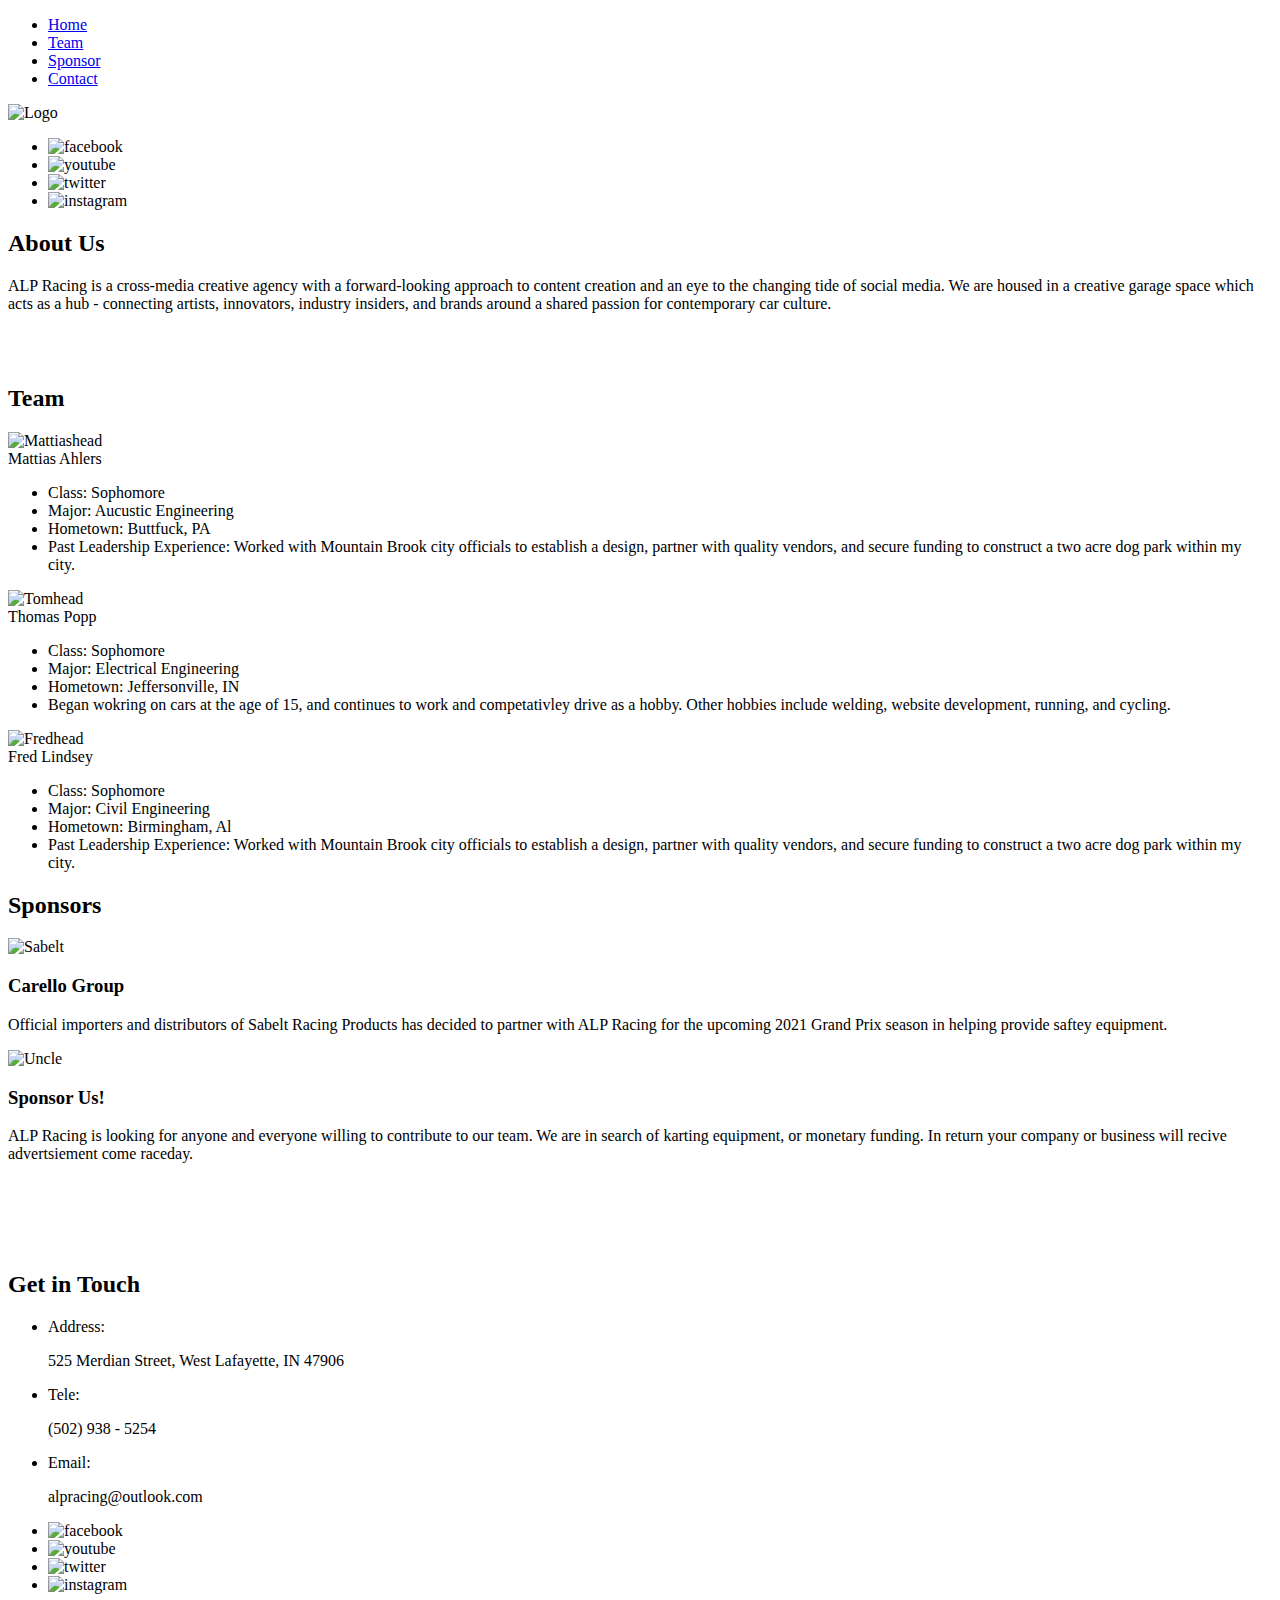
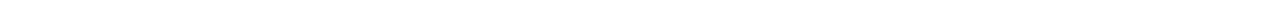
==== index.html @ b354d5dd "Merge branch 'master' of https://github.com/poppt23/Website-w-gio" ====
<!DOCTYPE html>
<html>
    <head>
        <title>ALP Racing</title>
        <link rel="stylesheet" href="styles/newstyle.css">
        <link href="https://fonts.googleapis.com/css2?family=Montserrat:wght@500&display=swap" rel="stylesheet">

    </head>
    <body>
      <a id="home"></a>
      <header>

        <nav class="nav-bar">

            <ul class="nav-links">
              <li><a href="#home">Home</a></li>
                <li><a href="#team">Team</a></li>
                <li> <a href="#sponsor">Sponsor</a></li>
                <!--  <li><a href="store.html">Store</a></li> -->
                <li><a href="#contact">Contact</a></li>
            </ul>

            <div class="burger">
              <div class="line1"></div>
              <div class="line2"></div>
              <div class="line3"></div>
            </div>
        </nav>


          <section class="image">
            <div class="logo">
              <img src="images/ALPLogo.png" alt="Logo">
            </div>
            <div id="socials">
              <ul id="socials">
                <li><img src="images/facebook-icon.png" alt="facebook"></li>
                <li><img src="images/youtube-icon.png" alt="youtube"></li>
                <li><img src="images/twitter-icon.png" alt="twitter"></li>
                <li><img src="images/insta-icon.png" alt="instagram"></li>
              </ul>
            </div>
        </section>
      </header>


      <section class="web-section description">
         <h2>About Us</h2>
             <p>ALP Racing is a cross-media creative agency with a forward-looking approach to content creation
             and an eye to the changing tide of social media. We are housed in a creative garage space which
             acts as a hub - connecting artists, innovators, industry insiders, and brands around a shared
             passion for contemporary car culture.</p>
      </section>

      <a name="team"></a><br><br>
      <section class="container team">
        <h2>
          Team
        </h2>

        <div id="list-of-bios">
          <div id="bio">
            <img src="images/matt.jpg" alt="Mattiashead">
            <article>
              Mattias Ahlers
            </article>
            <p>
              <ul class="bio">
                <li>Class: Sophomore</li>
                <li>Major: Aucustic Engineering</li>
                <li>Hometown: Buttfuck, PA</li>
                <li>Past Leadership Experience: Worked with Mountain Brook city officials to establish a design, partner with quality vendors, and secure funding to construct a two acre dog park within my city.</li>
              </ul>
            </p>
          </div>
          <div id="bio">
            <img src="images/tom.jpg" alt="Tomhead">
            <article>
              Thomas Popp
            </article>
            <p>
              <ul class="bio">
                <li>Class: Sophomore</li>
                <li>Major: Electrical Engineering</li>
                <li>Hometown: Jeffersonville, IN</li>
                <li>Began wokring on cars at the age of 15, and continues to work and competativley drive as a hobby. Other hobbies include welding, website development, running, and cycling.</li>
              </ul>
            </p>
          </div>
          <div id="bio">
            <img src="images/fred.jpg" alt="Fredhead">
            <article>
              Fred Lindsey
            </article>
            <p>
              <ul class="bio">
                <li>Class: Sophomore</li>
                <li>Major: Civil Engineering</li>
                <li>Hometown: Birmingham, Al</li>
                <li>Past Leadership Experience: Worked with Mountain Brook city officials to establish a design, partner with quality vendors, and secure funding to construct a two acre dog park within my city.</li>
              </ul>
            </p>
          </div>
        </div>

      </section>
        <section class="image2">
        </section>

        <a id="sponsor"></a>
        <section class="container sponsor">
          <h2>
            Sponsors
          </h2>
          <div id="inner-sponsor">
            <div id="sponsor">
              <img src="images/sponsor1.png" alt="Sabelt" class="sponsor1" id="carellos">
              <h3>
                Carello Group
              </h3>
              <p>
                  Official importers and distributors of Sabelt Racing Products has decided to partner with ALP Racing for the upcoming 2021 Grand Prix season in helping provide saftey equipment.
              </p>
            </div>
            <div id="sponsor">
              <img src="images/question.jpg" alt="Uncle" id="sabelt">
              <h3>
                Sponsor Us!
              </h3>
              <p>
                ALP Racing is looking for anyone and everyone willing to contribute to our team. We are in search of karting equipment, or monetary funding. In return your company or business will recive advertsiement come raceday.
            </p>

            </div>
          </div>
        </section>

        <a id="contact"></a><br><br><br><br>
          <section class="container contact">
            <h2 class="contact">
              Get in Touch
            </h2>
            <div id="inner-contact">
               <div id="contact">
                 <ul class="contact">
                   <li>Address:</li>
                      <p class="contact">
                        525 Merdian Street, West Lafayette, IN 47906
                      </p>
                   <li>Tele:</li>
                      <p class="contact">
                        (502) 938 - 5254
                      </p>
                   <li>Email:</li>
                      <p class="contact">
                        alpracing@outlook.com
                      </p>
                 </ul>
               </div>
            </div>
          </section>


        <footer>
          <div id="socials">
            <ul id="socials">
              <li><img src="images/facebook-icon.png" alt="facebook"></li>
              <li><img src="images/youtube-icon.png" alt="youtube"></li>
              <li><img src="images/twitter-icon.png" alt="twitter"></li>
              <li><img src="images/insta-icon.png" alt="instagram"></li>
            </ul>
          </div>
        </footer>
        <script src="java/script.js"></script>
    </body>
</html>
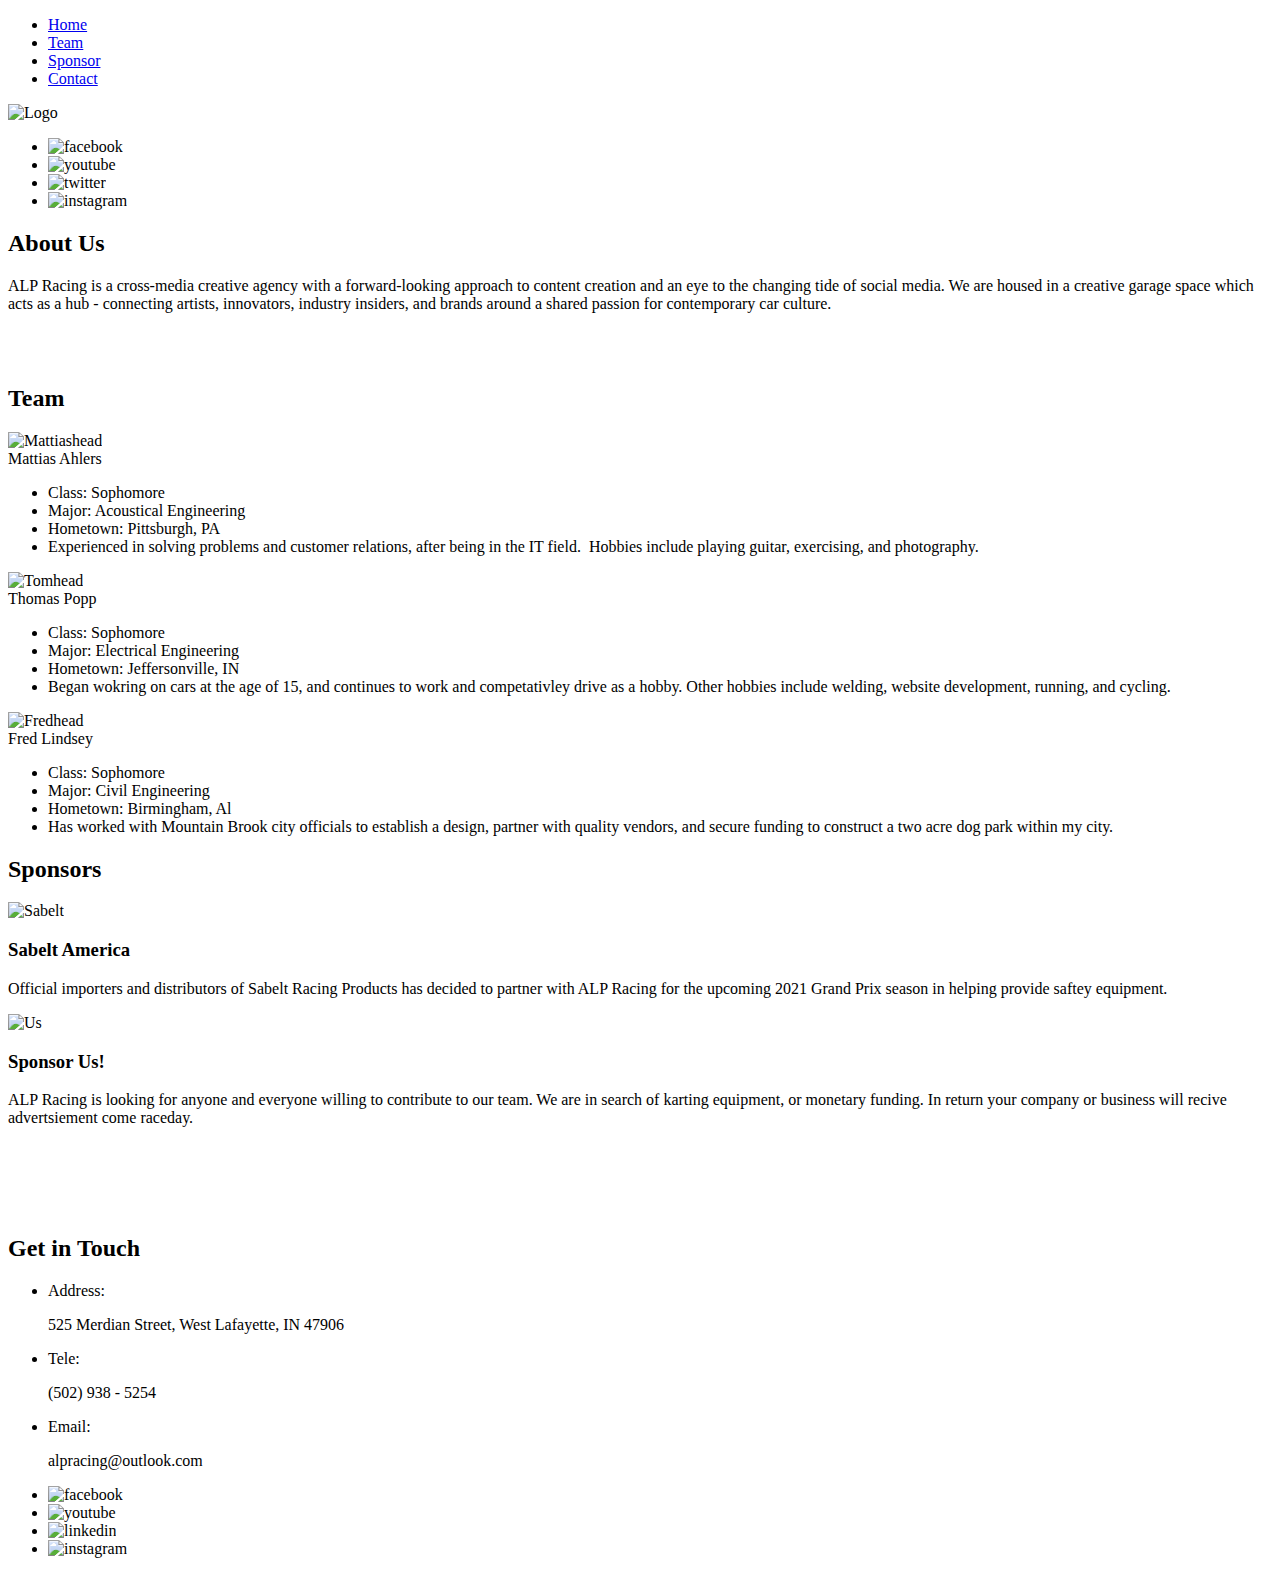
==== commit dd4adf2a: "4-21-20" ====
--- a/index.html
+++ b/index.html
@@ -17,7 +17,7 @@
                 <li><a href="#team">Team</a></li>
                 <li> <a href="#sponsor">Sponsor</a></li>
                 <!--  <li><a href="store.html">Store</a></li> -->
-                <li><a href="#contact">Contact</a></li>
+                <li><a href="#contacts">Contact</a></li>
             </ul>
 
             <div class="burger">
@@ -33,11 +33,11 @@
               <img src="images/ALPLogo.png" alt="Logo">
             </div>
             <div id="socials">
-              <ul id="socials">
-                <li><img src="images/facebook-icon.png" alt="facebook"></li>
-                <li><img src="images/youtube-icon.png" alt="youtube"></li>
-                <li><img src="images/twitter-icon.png" alt="twitter"></li>
-                <li><img src="images/insta-icon.png" alt="instagram"></li>
+              <ul id="socials-list">
+                <li><a href=""></a><img src="images/facebook-icon.png" alt="facebook"></li>
+                <li><a href=""></a><img src="images/youtube-icon.png" alt="youtube"></li>
+                <li><a href=""></a><img src="images/linkedin-icon.png" alt="twitter"></li>
+                <li><a href=""></a><img src="images/insta-icon.png" alt="instagram"></li>
               </ul>
             </div>
         </section>
@@ -67,9 +67,9 @@
             <p>
               <ul class="bio">
                 <li>Class: Sophomore</li>
-                <li>Major: Aucustic Engineering</li>
-                <li>Hometown: Buttfuck, PA</li>
-                <li>Past Leadership Experience: Worked with Mountain Brook city officials to establish a design, partner with quality vendors, and secure funding to construct a two acre dog park within my city.</li>
+                <li>Major: Acoustical Engineering</li>
+                <li>Hometown: Pittsburgh, PA</li>
+                <li>Experienced in solving problems and customer relations, after being in the IT field.  Hobbies include playing guitar, exercising, and photography.</li>
               </ul>
             </p>
           </div>
@@ -97,7 +97,7 @@
                 <li>Class: Sophomore</li>
                 <li>Major: Civil Engineering</li>
                 <li>Hometown: Birmingham, Al</li>
-                <li>Past Leadership Experience: Worked with Mountain Brook city officials to establish a design, partner with quality vendors, and secure funding to construct a two acre dog park within my city.</li>
+                <li>Has worked with Mountain Brook city officials to establish a design, partner with quality vendors, and secure funding to construct a two acre dog park within my city.</li>
               </ul>
             </p>
           </div>
@@ -114,16 +114,16 @@
           </h2>
           <div id="inner-sponsor">
             <div id="sponsor">
-              <img src="images/sponsor1.png" alt="Sabelt" class="sponsor1" id="carellos">
+              <img src="images/sabelt.jpg" alt="Sabelt" class="sponsor1" id="carellos">
               <h3>
-                Carello Group
+                Sabelt America
               </h3>
               <p>
                   Official importers and distributors of Sabelt Racing Products has decided to partner with ALP Racing for the upcoming 2021 Grand Prix season in helping provide saftey equipment.
               </p>
             </div>
             <div id="sponsor">
-              <img src="images/question.jpg" alt="Uncle" id="sabelt">
+              <img src="images/question.png" alt="Us" id="question">
               <h3>
                 Sponsor Us!
               </h3>
@@ -135,7 +135,7 @@
           </div>
         </section>
 
-        <a id="contact"></a><br><br><br><br>
+        <a id="contacts"></a><br><br><br><br>
           <section class="container contact">
             <h2 class="contact">
               Get in Touch
@@ -143,15 +143,15 @@
             <div id="inner-contact">
                <div id="contact">
                  <ul class="contact">
-                   <li>Address:</li>
+                   <li><span class="regular-text">Address:</span></li>
                       <p class="contact">
                         525 Merdian Street, West Lafayette, IN 47906
                       </p>
-                   <li>Tele:</li>
+                   <li><span class="regular-text">Tele:</span></li>
                       <p class="contact">
                         (502) 938 - 5254
                       </p>
-                   <li>Email:</li>
+                   <li><span class="regular-text">Email:</span></li>
                       <p class="contact">
                         alpracing@outlook.com
                       </p>
@@ -163,11 +163,11 @@
 
         <footer>
           <div id="socials">
-            <ul id="socials">
-              <li><img src="images/facebook-icon.png" alt="facebook"></li>
-              <li><img src="images/youtube-icon.png" alt="youtube"></li>
-              <li><img src="images/twitter-icon.png" alt="twitter"></li>
-              <li><img src="images/insta-icon.png" alt="instagram"></li>
+            <ul id="socials-list">
+              <li><a href=""></a><img src="images/facebook-icon-black.png" alt="facebook"></li>
+              <li><a href=""></a><img src="images/youtube-icon-black.png" alt="youtube"></li>
+              <li><a href=""></a><img src="images/linkedin-icon-black.png" alt="linkedin"></li>
+              <li><a href=""></a><img src="images/insta-icon-black.png" alt="instagram"></li>
             </ul>
           </div>
         </footer>
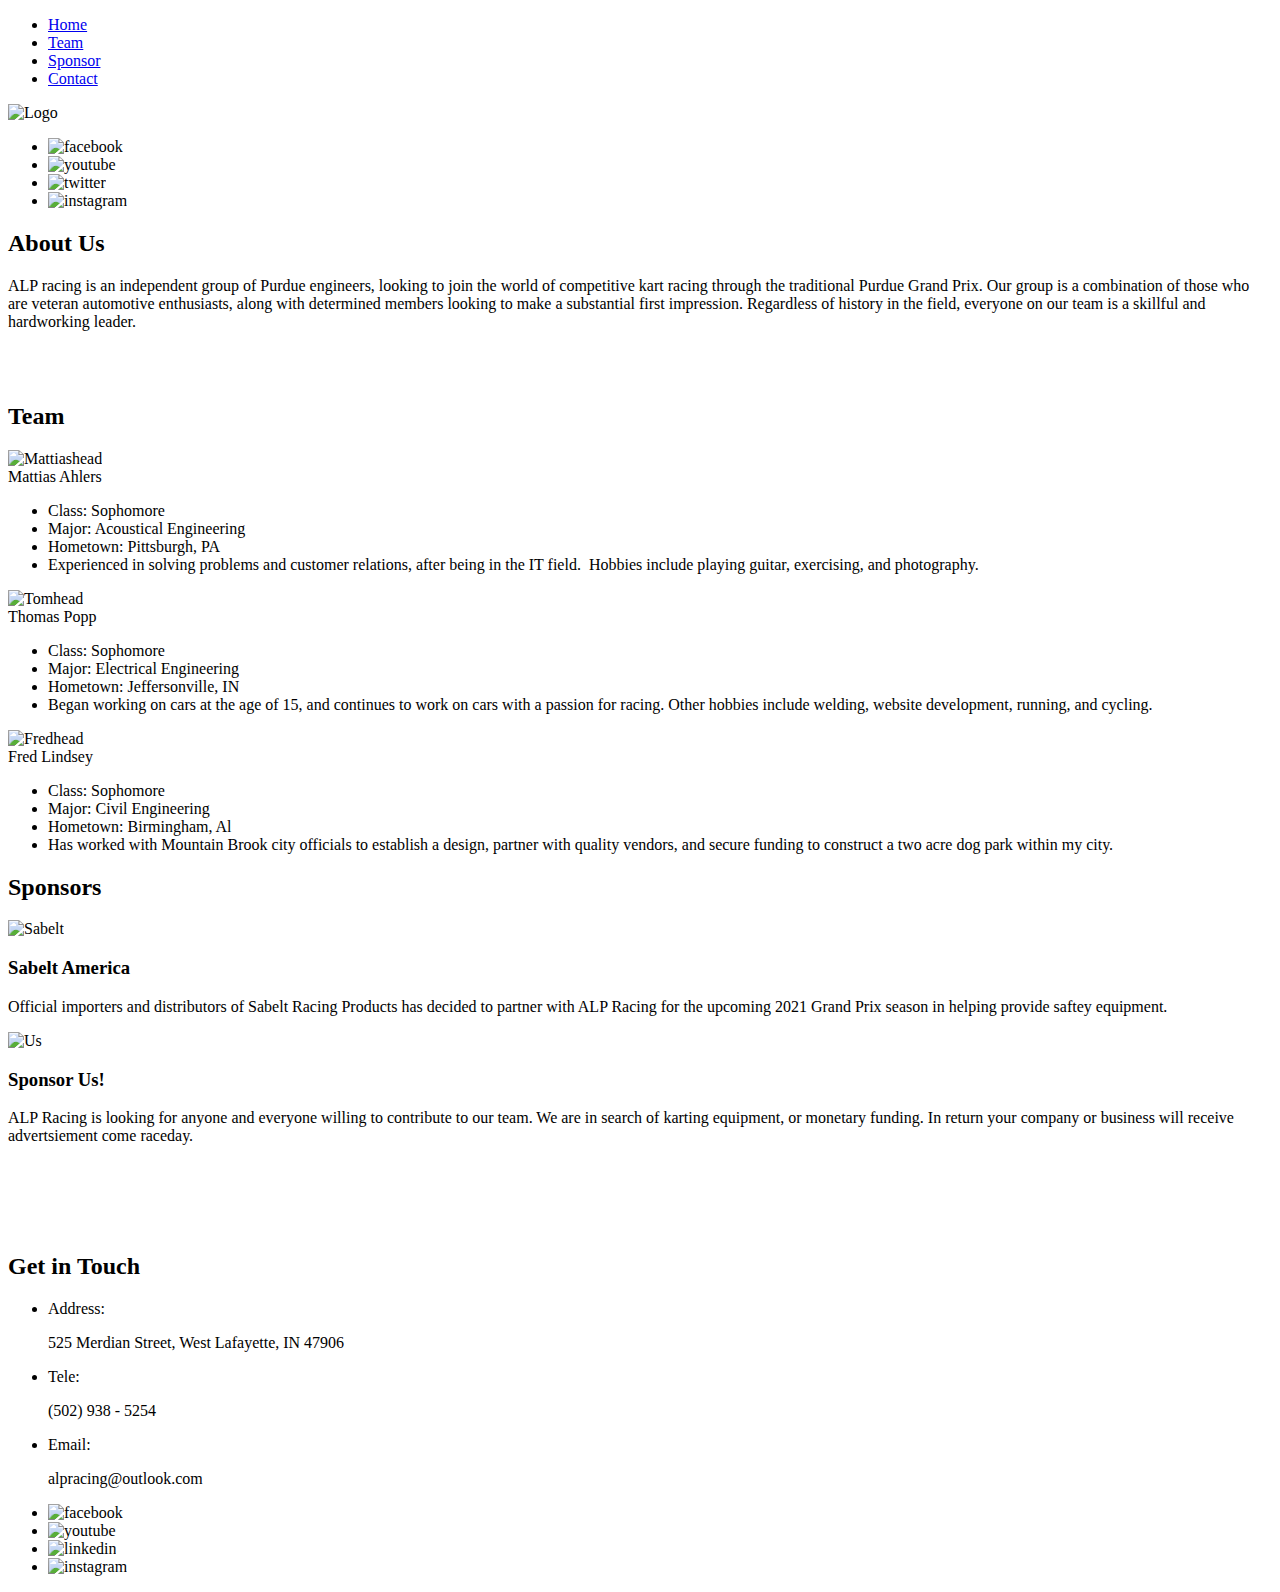
==== commit 0acd5255: "4444" ====
--- a/index.html
+++ b/index.html
@@ -44,12 +44,9 @@
       </header>
 
 
-      <section class="web-section description">
+      <section class="web-section">
          <h2>About Us</h2>
-             <p>ALP Racing is a cross-media creative agency with a forward-looking approach to content creation
-             and an eye to the changing tide of social media. We are housed in a creative garage space which
-             acts as a hub - connecting artists, innovators, industry insiders, and brands around a shared
-             passion for contemporary car culture.</p>
+             <p>ALP racing is an independent group of Purdue engineers, looking to join the world of competitive kart racing through the traditional Purdue Grand Prix. Our group is a combination of those who are veteran automotive enthusiasts, along with determined members looking to make a substantial first impression. Regardless of history in the field, everyone on our team is a skillful and hardworking leader.</p>
       </section>
 
       <a name="team"></a><br><br>
@@ -83,7 +80,7 @@
                 <li>Class: Sophomore</li>
                 <li>Major: Electrical Engineering</li>
                 <li>Hometown: Jeffersonville, IN</li>
-                <li>Began wokring on cars at the age of 15, and continues to work and competativley drive as a hobby. Other hobbies include welding, website development, running, and cycling.</li>
+                <li>Began working on cars at the age of 15, and continues to work on cars with a passion for racing. Other hobbies include welding, website development, running, and cycling.</li>
               </ul>
             </p>
           </div>
@@ -128,7 +125,7 @@
                 Sponsor Us!
               </h3>
               <p>
-                ALP Racing is looking for anyone and everyone willing to contribute to our team. We are in search of karting equipment, or monetary funding. In return your company or business will recive advertsiement come raceday.
+                ALP Racing is looking for anyone and everyone willing to contribute to our team. We are in search of karting equipment, or monetary funding. In return your company or business will receive advertsiement come raceday.
             </p>
 
             </div>
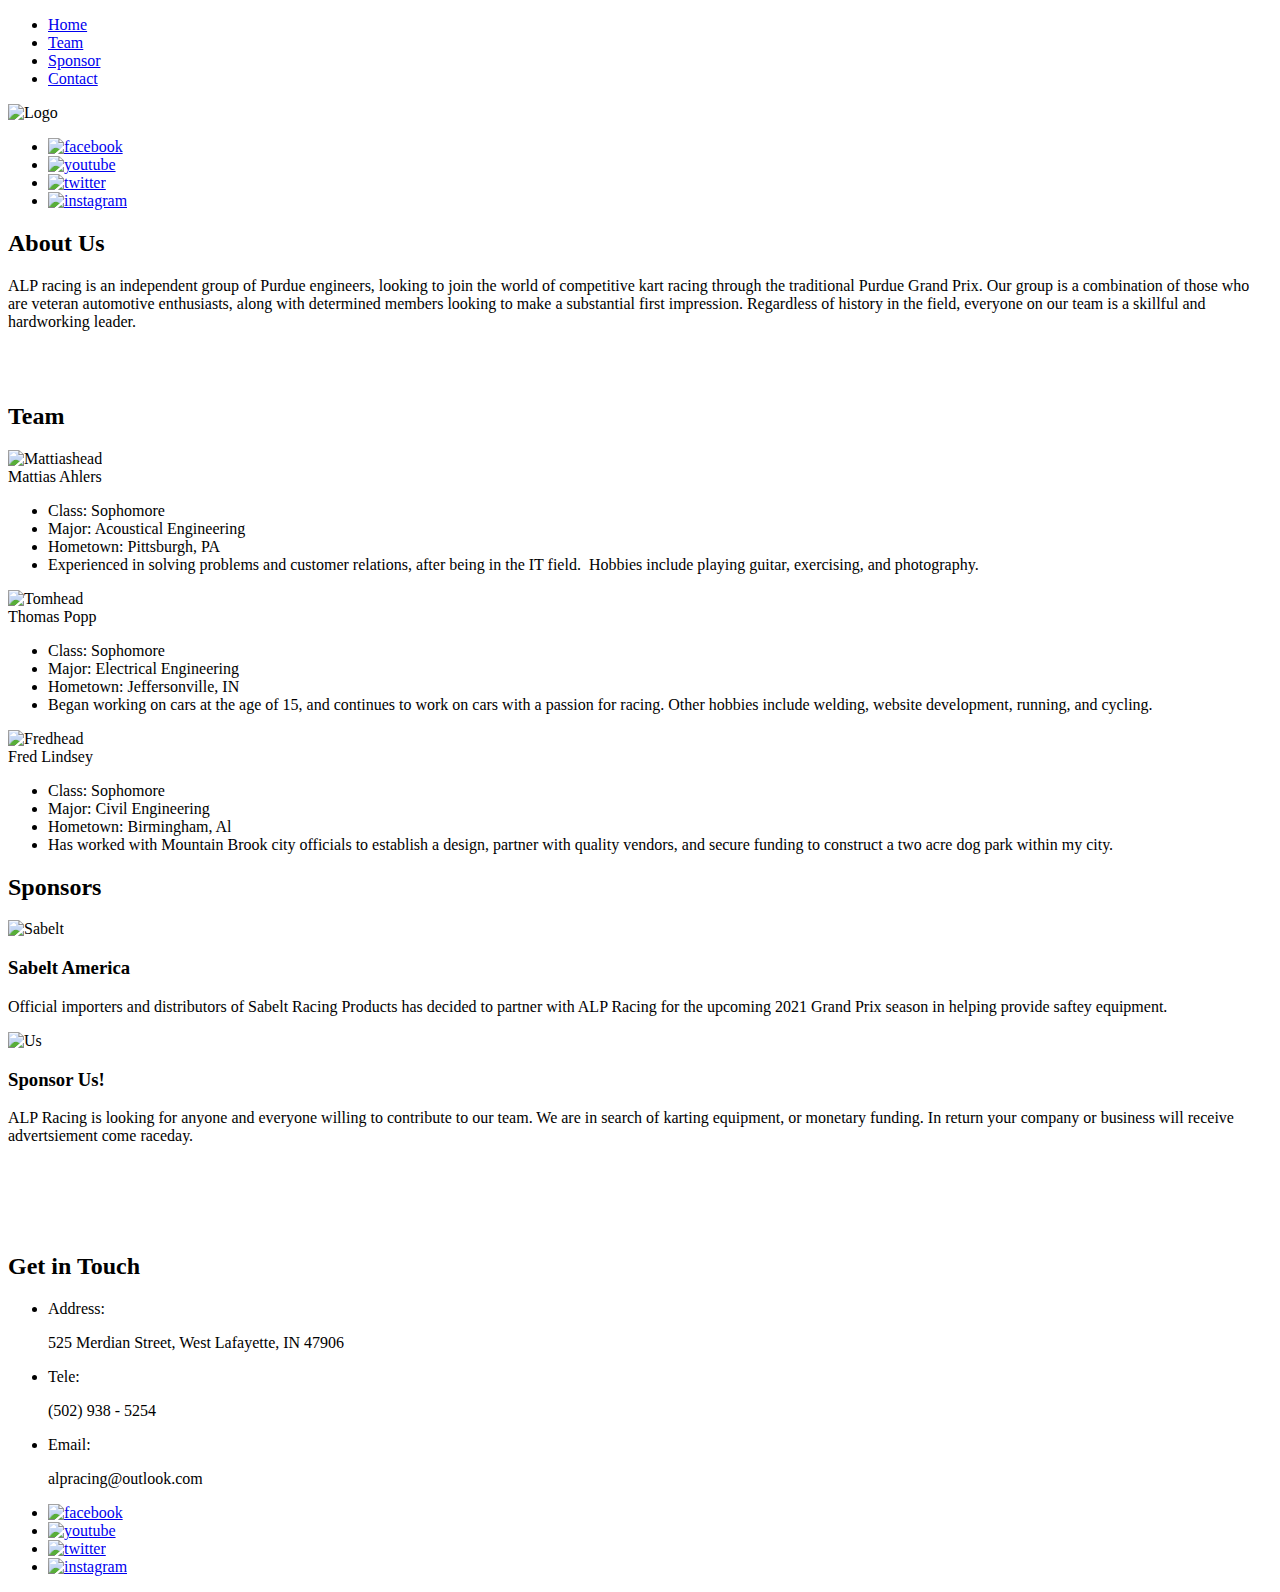
==== commit 9f863342: "4-23-20" ====
--- a/index.html
+++ b/index.html
@@ -34,10 +34,18 @@
             </div>
             <div id="socials">
               <ul id="socials-list">
-                <li><a href=""></a><img src="images/facebook-icon.png" alt="facebook"></li>
-                <li><a href=""></a><img src="images/youtube-icon.png" alt="youtube"></li>
-                <li><a href=""></a><img src="images/linkedin-icon.png" alt="twitter"></li>
-                <li><a href=""></a><img src="images/insta-icon.png" alt="instagram"></li>
+                <li>
+                  <a href="https://www.facebook.com/ALP-racing-100189888349034/?modal=admin_todo_tour"><img src="images/facebook-icon.png" alt="facebook"></a>
+                </li>
+                <li>
+                  <a href="https://www.youtube.com/channel/UCi2bdplRsxq19ZVUDh5Uwrw/?guided_help_flow=5"><img src="images/youtube-icon.png" alt="youtube"></a>
+                </li>
+                <li>
+                  <a href="https://www.linkedin.com/groups/12397054/"><img src="images/linkedin-icon.png" alt="twitter"></a>
+                </li>
+                <li>
+                  <a href="https://www.instagram.com/alp__racing/"><img src="images/insta-icon.png" alt="instagram"></a>
+                </li>
               </ul>
             </div>
         </section>
@@ -161,10 +169,18 @@
         <footer>
           <div id="socials">
             <ul id="socials-list">
-              <li><a href=""></a><img src="images/facebook-icon-black.png" alt="facebook"></li>
-              <li><a href=""></a><img src="images/youtube-icon-black.png" alt="youtube"></li>
-              <li><a href=""></a><img src="images/linkedin-icon-black.png" alt="linkedin"></li>
-              <li><a href=""></a><img src="images/insta-icon-black.png" alt="instagram"></li>
+              <li>
+                <a href="https://www.facebook.com/ALP-racing-100189888349034/?modal=admin_todo_tour"><img src="images/facebook-icon-black.png" alt="facebook"></a>
+              </li>
+              <li>
+                <a href="https://www.youtube.com/channel/UCi2bdplRsxq19ZVUDh5Uwrw/?guided_help_flow=5"><img src="images/youtube-icon-black.png" alt="youtube"></a>
+              </li>
+              <li>
+                <a href="https://www.linkedin.com/groups/12397054/"><img src="images/linkedin-icon-black.png" alt="twitter"></a>
+              </li>
+              <li>
+                <a href="https://www.instagram.com/alp__racing/"><img src="images/insta-icon-black.png" alt="instagram"></a>
+              </li>
             </ul>
           </div>
         </footer>
